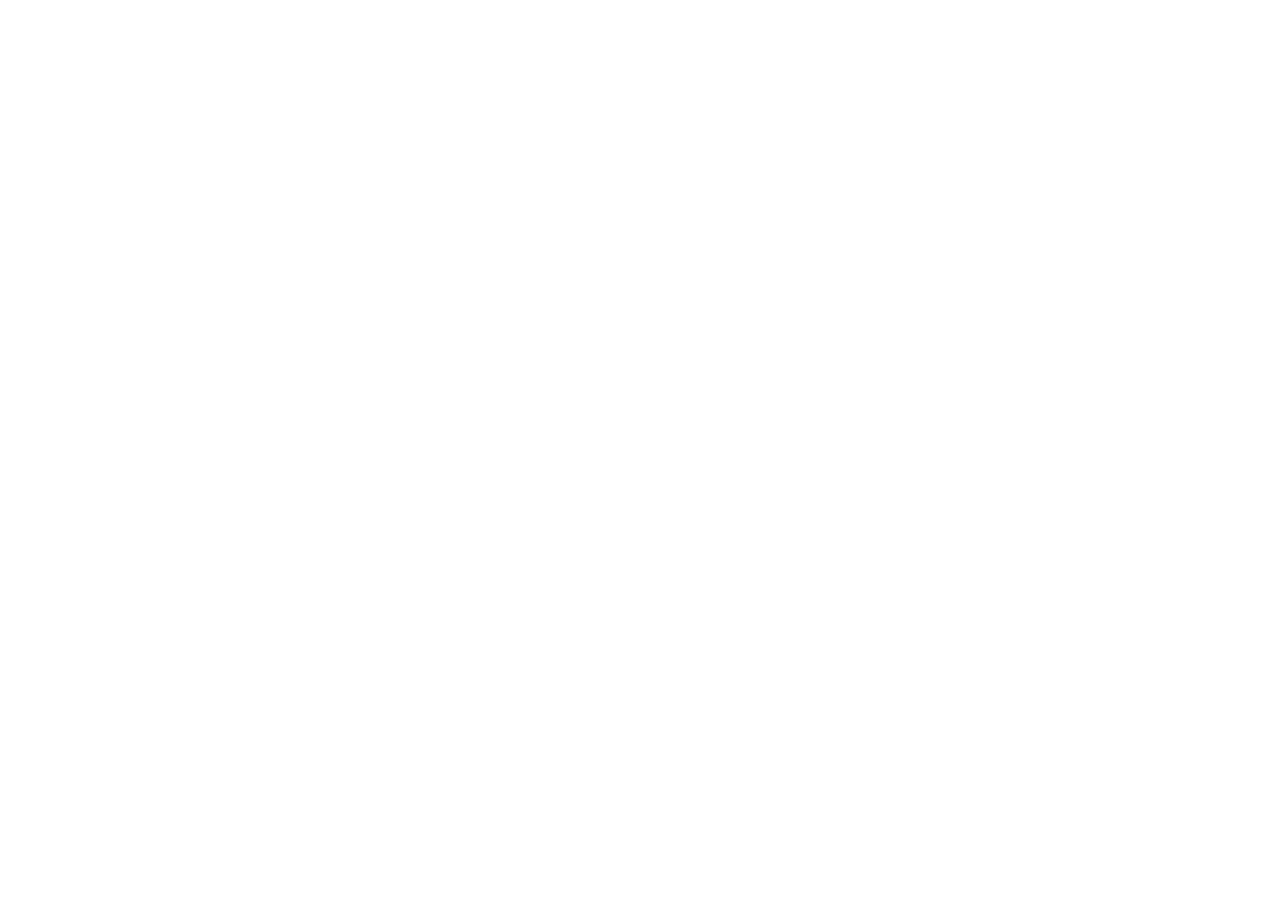
==== explore.html @ 65543042 "new explore" ====
<!DOCTYPE html>
<html lang="en">
<head>
    <meta charset="UTF-8">
    <meta name="viewport" content="width=device-width, initial-scale=1.0">
    <title>Explore</title>
</head>
<body>
    
</body>
</html>
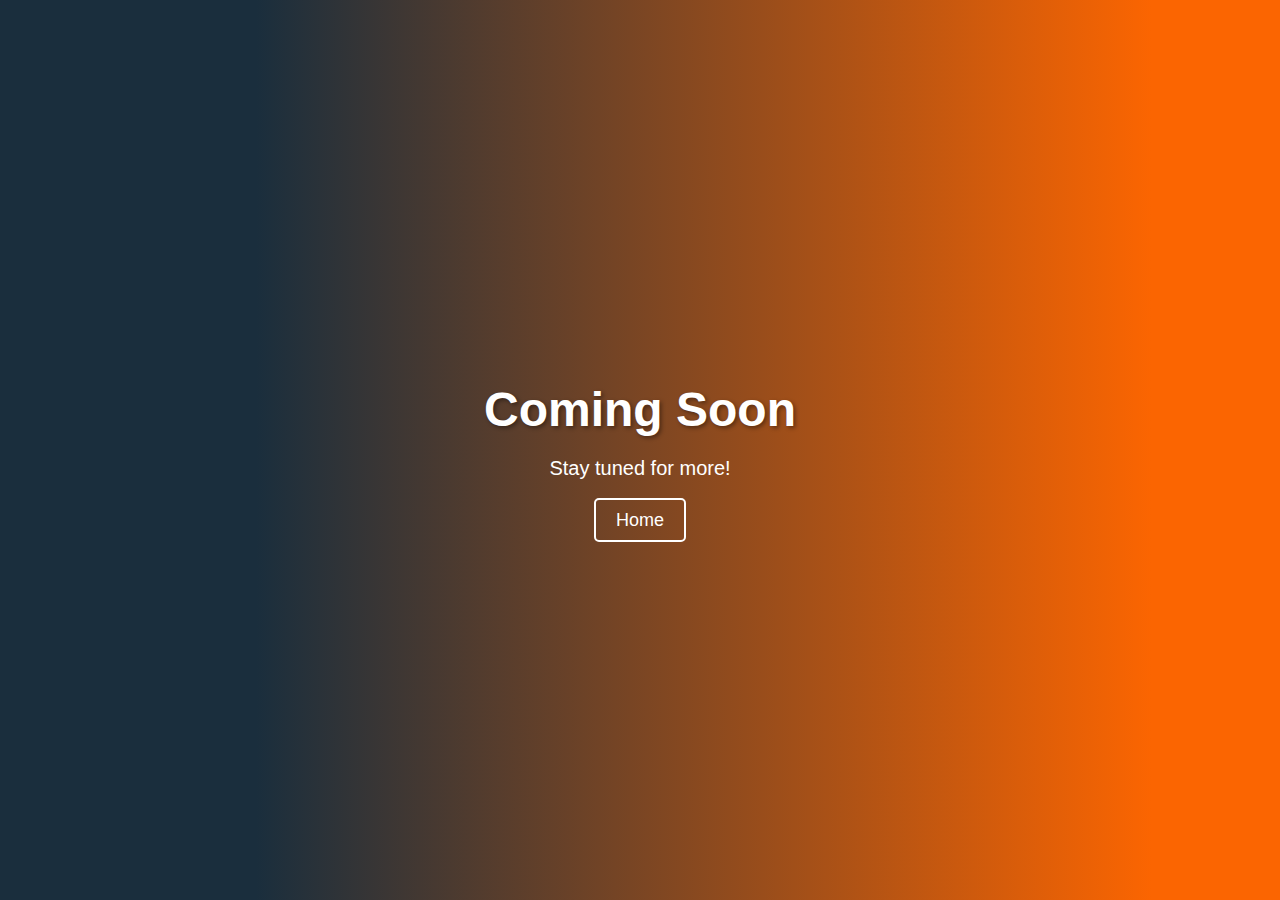
==== commit 531f39a4: "coming soon page" ====
--- a/explore.html
+++ b/explore.html
@@ -1,11 +1,17 @@
 <!DOCTYPE html>
 <html lang="en">
 <head>
-    <meta charset="UTF-8">
-    <meta name="viewport" content="width=device-width, initial-scale=1.0">
-    <title>Explore</title>
+  <meta charset="UTF-8">
+  <meta name="viewport" content="width=device-width, initial-scale=1.0">
+  <title>Coming Soon</title>
+  <link rel="stylesheet" href="css/styles2.css"> <!-- Link to your CSS file -->
 </head>
 <body>
-    
+
+<div class="container">
+  <h1>Coming Soon</h1>
+  <p>Stay tuned for more!</p>
+    <a class="" href="/index.html">Home</a>
+</div>
 </body>
-</html>+</html>
--- a/css/styles2.css
+++ b/css/styles2.css
@@ -0,0 +1,43 @@
+body {
+  margin: 0;
+  padding: 0;
+  font-family: 'Segoe UI', Tahoma, Geneva, Verdana, sans-serif;
+  background: linear-gradient(90deg, #1A2E3D 20%, #fb6501 90%);
+  display: flex;
+  justify-content: center;
+  align-items: center;
+  height: 100vh;
+}
+
+.container {
+  text-align: center;
+  margin-bottom: 20px; /* Add some margin between containers */
+}
+
+h1 {
+  font-size: 48px;
+  color: #ffffff;
+  text-shadow: 2px 2px 4px rgba(0,0,0,0.4);
+  margin-bottom: 20px;
+}
+
+p {
+  font-size: 20px;
+  color: #ffffff;
+  margin-bottom: 30px;
+}
+
+a {
+  text-decoration: none;
+  color: #ffffff;
+  font-size: 18px;
+  border: 2px solid #ffffff;
+  border-radius: 5px;
+  padding: 10px 20px;
+  transition: background-color 0.3s, color 0.3s;
+}
+
+a:hover {
+  background-color: #ffffff;
+  color: #333333;
+}
